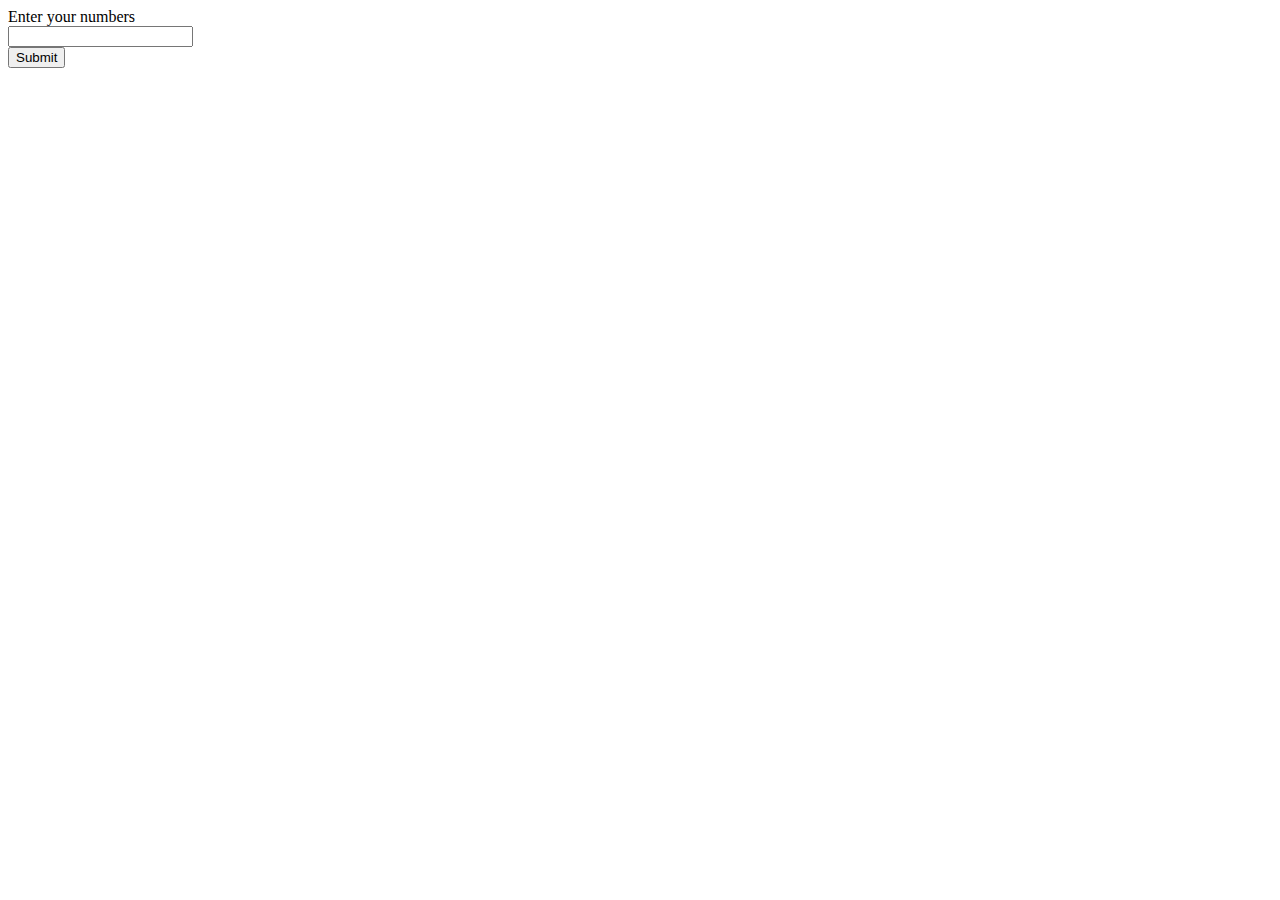
==== homework/02_homework/index.html @ 127c58fb "Separated html form and php in separate files for better readability" ====
<!doctype html>
<html lang="en">
<head>
    <meta charset="UTF-8">
    <meta name="viewport"
          content="width=device-width, user-scalable=no, initial-scale=1.0, maximum-scale=1.0, minimum-scale=1.0">
    <meta http-equiv="X-UA-Compatible" content="ie=edge">
    <title>Homework 2</title>
</head>
<body>
    <form action="table.php" method="post">
        <label for="nums">Enter your numbers</label><br>
        <input type="text" name="nums" id="nums"><br>
        <input type="submit" name="send">
    </form>
</body>
</html>
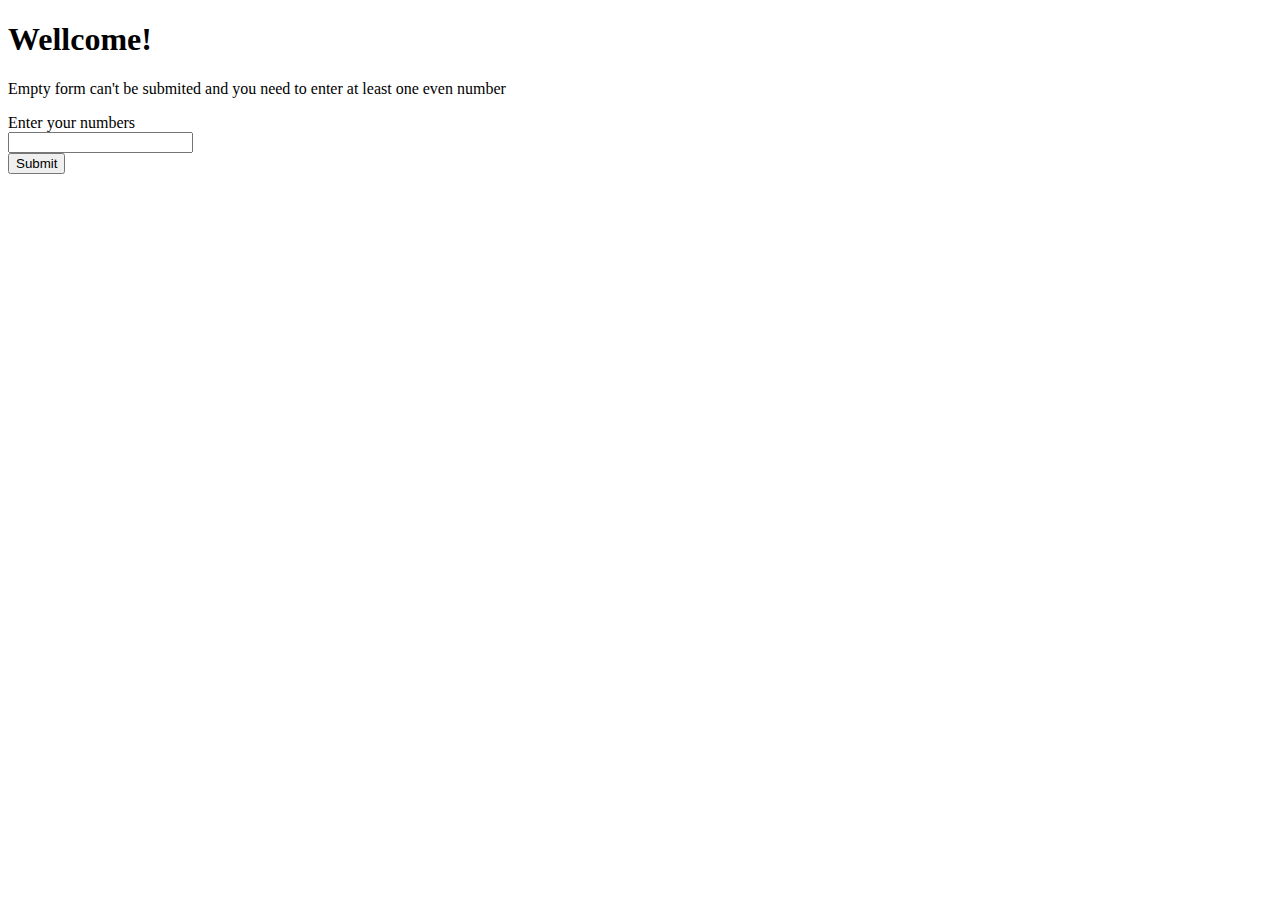
==== commit 2904094e: "Empty form can't be submited, at least one number must be even, cleaned code a bit" ====
--- a/homework/02_homework/index.html
+++ b/homework/02_homework/index.html
@@ -8,6 +8,8 @@
     <title>Homework 2</title>
 </head>
 <body>
+    <h1>Wellcome!</h1>
+    <p>Empty form can't be submited and you need to enter at least one even number</p>
     <form action="table.php" method="post">
         <label for="nums">Enter your numbers</label><br>
         <input type="text" name="nums" id="nums"><br>
